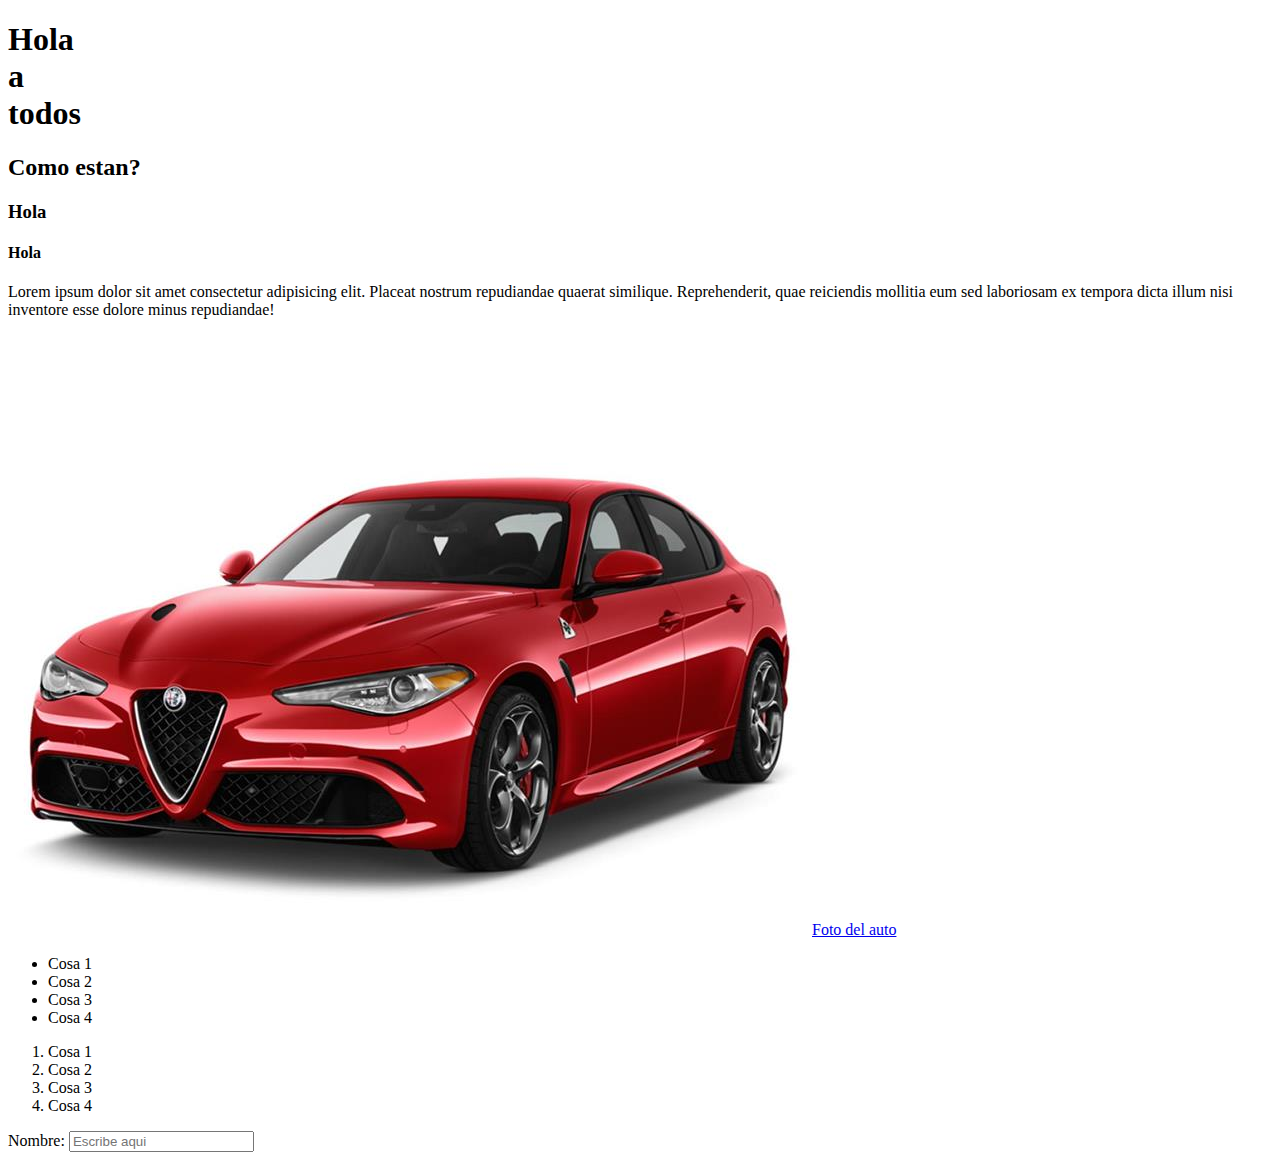
==== Clase 3/index.html @ 13e8be2b "cammit inicial" ====
<!DOCTYPE html>
<html lang="en">
<head>
    <meta charset="UTF-8">
    <meta http-equiv="X-UA-Compatible" content="IE=edge">
    <meta name="viewport" content="width=device-width, initial-scale=1.0">
    <title>Clase 3 intro a html</title>
</head>
<body>
    <header>

    </header>
    <main>
        <h1>Hola <br>a<br>todos</h1>
        <!--h1 es el ecabezado mas importante. <br> es para hacer enter en el h1(no se suele usar)-->
        <h2>Como estan?</h2>
        <h3>Hola</h3>
        <h4>Hola</h4>  
        <p>Lorem ipsum dolor sit amet consectetur adipisicing elit. Placeat nostrum repudiandae quaerat similique. Reprehenderit, quae reiciendis mollitia eum sed laboriosam ex tempora dicta illum nisi inventore esse dolore minus repudiandae!</p>
        <img src="./images/auto.jpg" alt="Imagen no encontrada">
        <a href="https://www.google.com.ar/search?q=autos&hl=es-419&authuser=0&tbm=isch&sxsrf=ALiCzsYQS2sRZeXs8UweJrfCB7aP2fsQSA%3A1660688948596&source=hp&biw=1280&bih=609&ei=NBr8YsaWItv05OUP4e6MqA0&iflsig=AJiK0e8AAAAAYvwoRGd1tDXcUOEHy9c-o5BaMMi50_Y7&ved=0ahUKEwjGgPK2tMz5AhVbOrkGHWE3A9UQ4dUDCAc&uact=5&oq=autos&gs_lcp=[base64]&sclient=img#imgrc=gd5iASZe0g0WjM"target="_blank">Foto del auto</a>
        <ul>
            <li>Cosa 1</li>
            <li>Cosa 2</li>
            <li>Cosa 3</li>
            <li>Cosa 4</li>
        </ul>
        <ol>
            <li>Cosa 1</li>
            <li>Cosa 2</li>
            <li>Cosa 3</li>
            <li>Cosa 4</li>
        </ol>
        </main>
    <footer>    
        <div>

        </div>
        <label for="Nombre"> Nombre:</label>
        <input type="text" nombre="Nomobre" placeholder="Escribe aqui">
    </footer>
</body>
</html>
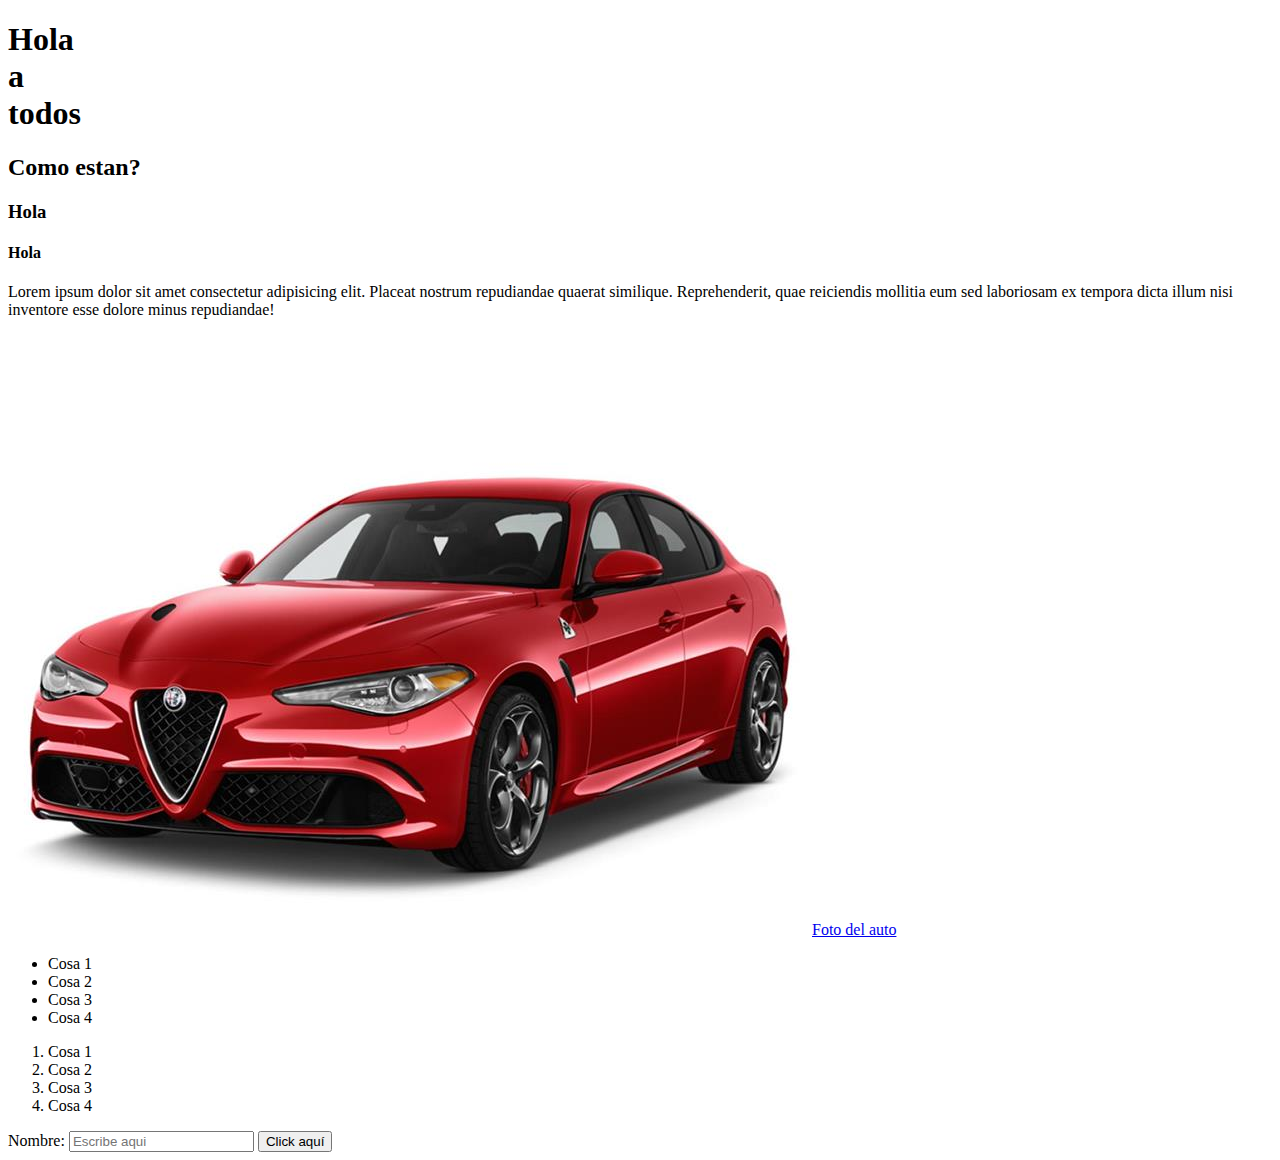
==== commit b3d132f2: "cargo favicon" ====
--- a/Clase 3/index.html
+++ b/Clase 3/index.html
@@ -5,6 +5,7 @@
     <meta http-equiv="X-UA-Compatible" content="IE=edge">
     <meta name="viewport" content="width=device-width, initial-scale=1.0">
     <title>Clase 3 intro a html</title>
+    <link rel="icon" type="image/x-icon" href="./images/auto.jpg">
 </head>
 <body>
     <header>
@@ -38,6 +39,7 @@
         </div>
         <label for="Nombre"> Nombre:</label>
         <input type="text" nombre="Nomobre" placeholder="Escribe aqui">
+        <input type="button" value="Click aquí">
     </footer>
 </body>
 </html>